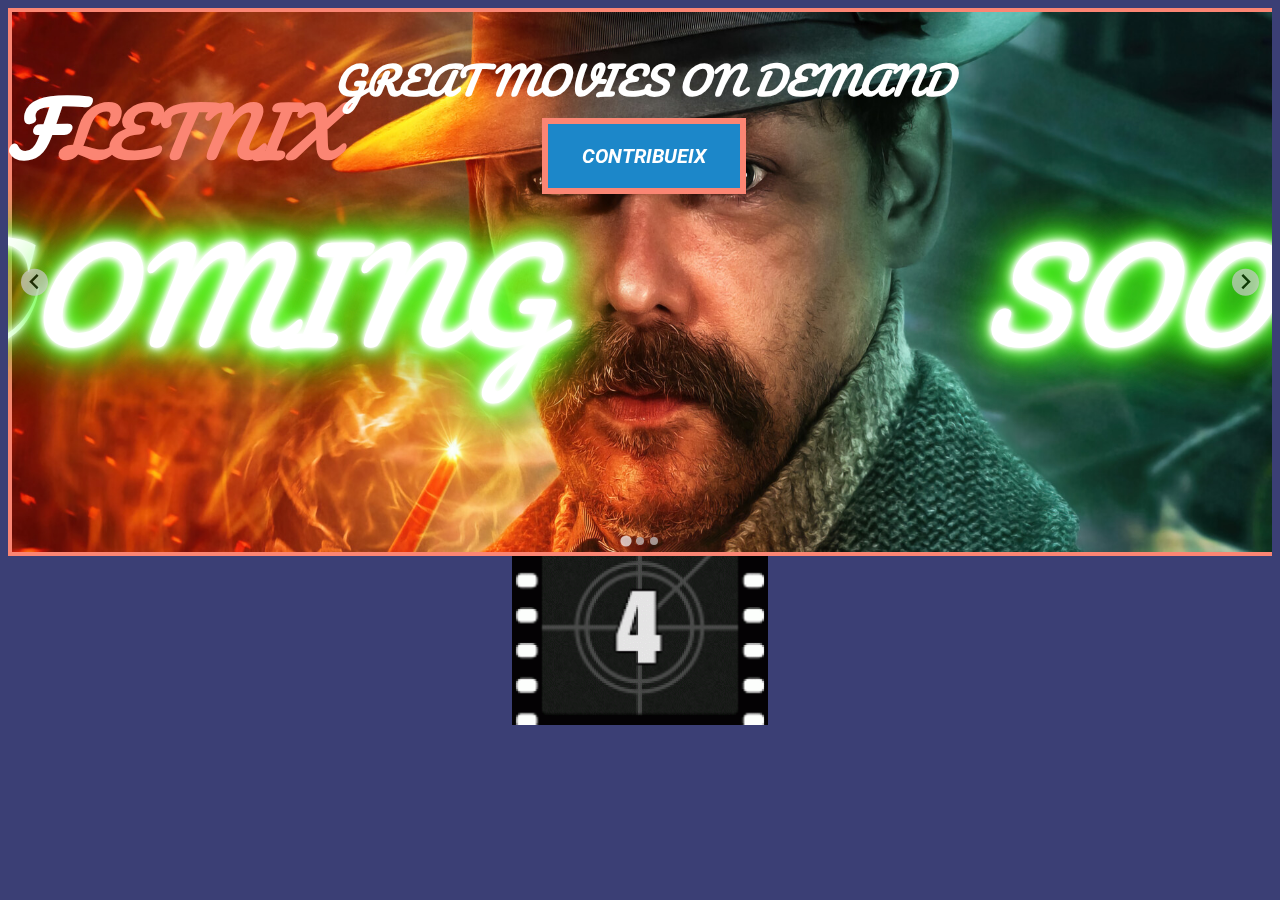
==== index.html @ 04cc98ae "validacion formularis i varis" ====
﻿<!doctype html>
<html lang="es">
<head>
	<!-- Informació Meta -->
	<meta charset="utf-8"/>
	<meta name="description" content="pelicules">
	<meta name="keywords" content="peliculs, movies, films, fletnix">
	<meta name="author" content="Ignasi suri">
	
	<link rel="preconnect" href="https://fonts.googleapis.com">
	<link rel="preconnect" href="https://fonts.gstatic.com" crossorigin>
	<link href="https://fonts.googleapis.com/css2?family=Cinzel+Decorative:wght@900&family=Fahkwang&family=Lato:ital@1&family=Libre+Caslon+Text&family=Merriweather&family=Montserrat:wght@500&family=Pacifico&family=Roboto:wght@100;400&family=Tangerine:wght@700&display=swap" rel="stylesheet">

	<!-- Enllaç a l'arxiu CSS Extern -->
	<link rel="stylesheet" href="css/style.css" type="text/css"/>
	
	<!-- Enllaç a l'arxiu CSS SPLIDER -->
	<link rel="stylesheet" href="css/splide.min.css" type="text/css"/>

	<!-- Enllaç a Jquery Extern 
	<script  type="text/javascript" src="https://code.jquery.com/jquery-3.6.0.min.js"></script>-->
	<script type="text/javascript" src="js/jquery.js"></script>

	<!-- Enllaç a Javascript Extern -->
	<script type="text/javascript" src="js/javascript.js"></script>
	
	<!-- Enllaç a Javascript SPLIDER -->
	<script  type="text/javascript" src="js/splide.min.js"></script>
	
	<!-- favicon -->
	<link href="img/icons/favicon.png" rel="icon" type="image/png" />

	<!-- Títol de la pàgina -->
	<title>Fletnix</title>
</head>
<body>


	<header>  
	
	<section class="splide" data-splide='{"type":"loop","perPage":1,"autoplay":true, "interval":4000}' aria-label="Splide Basic HTML Example">
			<div id="slider-top"><h2>FLETNIX</h2>
	<p id="motto">Great Movies on Demand <br><a class="button" href="Form_pellicules.html">CONTRIBUEIX</a></button></p></div>
		<div class="splide__track">
				<ul class="splide__list">
					<li class="splide__slide"> <img class="slider"  src='img/slider/slider01.png' alt="slide tigre">
					<div class="slider-brief"><a id="slider-pic1" href=https://www.youtube.com/watch?v=Fo6TfHkLW6Y >COMING&nbsp;&nbsp;&nbsp;&nbsp;&nbsp;&nbsp;&nbsp;&nbsp;&nbsp;&nbsp;&nbsp;&nbsp;&nbsp;SOON</a></div></li>
					<li class="splide__slide"><img class="slider"  src='img/slider/slider02.png' alt="slide elephant">
					<div class="slider-brief"><a id="slider-pic2" href=https://www.youtube.com/watch?v=htzPR7W5ksI > NEW ARRIVAL</p></div></li>
					<li class="splide__slide"><img class="slider"  src='img/slider/slider03.png' alt="slide gorila">
					<div class="slider-brief"><a id="slider-pic3" href="streaming video.html" >WATCH NOW</a></div></li> 
					
				</ul>
			</div>
		
	</section>
	</header>
	
	
	
	<div id="preloader"><img src="img/preloader.gif"></div>
	
		<section id="movies">
		
			
		</section>
		
	
	
	<footer>  </footer>
</body>
</html>
---- css/style.css ----
* {
	font-family:'Roboto', sans-serif;
  }
  
	html{
	  overflow-y:scroll;
	}


	header{
	position:relative;
	z-index:1000;
	}
	
	#preloader{
	display:flex;
	justify-content:center;
	align-items:center;
	position:fixed;
	inset:0 0 0 0;
	background-color:#3B3F75;
	z-index:999;
	}
	
	#preloader img{
	width:20%;
	margin-top:350px;		
	}
	.out{
	display:none!important;
	}
	
	.button{
        background-color: #1c87c9;
        border: none;
        color: white;
        padding: 20px 34px;
        text-align: center;
        text-decoration: none;
        display: inline-block;
        font-size: 20px;
        margin: 4px 2px;
        cursor: pointer;
		border:solid 6px #FB8573;
      }
	  
	  a {
		  
	text-decoration: none;
	  }
	  
	#slider-top {
	position:absolute;
	top:0;
	left:0;
	bottom:0;
	right:0;
	display:flex;
	justify-content:left;
	z-index:1;	
	}
	
	.slider-brief {
	position:absolute;
	top:0;
	left:0;
	bottom:0;
	right:0;
	display:flex;
	justify-content:center;
	align-items:center;	
	}
	

	#slider-pic1 {
	
	position:relative;
	color: #FFFFFF;
	background:transparent;
	text-shadow: 0 0 5px #FFF, 0 0 10px #FFF, 0 0 15px #FFF, 0 0 20px #49ff18, 0 0 30px #49FF18, 0 0 40px #49FF18, 0 0 55px #49FF18, 0 0 75px #49ff18, 39px 38px 11px rgba(153,95,206,0);
	text-align:left;
	margin-top:25px;
	text-decoration:none;
		
	}
	
	#slider-pic1::first-letter {
	color:#FFFFFF;
	font-family:'Cinzel Decorative', cursive;
	font-weight:bold;
	text-shadow: 0 0 5px #FFF, 0 0 10px #FFF, 0 0 15px #FFF, 0 0 20px #49ff18, 0 0 30px #49FF18, 0 0 40px #49FF18, 0 0 55px #49FF18, 0 0 75px #49ff18, 39px 38px 11px rgba(153,95,206,0);
	font-size:154px;
	
	}
	

	
	#slider-pic2 {
	position:relative;
	width:90%;
	color: #FFFFFF;
	background:transparent;
	text-shadow: 0 0 5px #FFF, 0 0 10px #FFF, 0 0 15px #FFF, 0 0 20px #49ff18, 0 0 30px #49FF18, 0 0 40px #49FF18, 0 0 55px #49FF18, 0 0 75px #49ff18, 39px 38px 11px rgba(153,95,206,0);
	text-align:center;
	margin-top:225px; 
	text-decoration:none;
			
	}
	
	#slider-pic2::first-letter {
	color:#FFFFFF;
	font-family:'Cinzel Decorative', cursive;
	font-weight:bold;
	text-shadow: 0 0 5px #FFF, 0 0 10px #FFF, 0 0 15px #FFF, 0 0 20px #49ff18, 0 0 30px #49FF18, 0 0 40px #49FF18, 0 0 55px #49FF18, 0 0 75px #49ff18, 39px 38px 11px rgba(153,95,206,0);
	font-size:154px;
		
	}
	
	#slider-pic3 {
	position:relative;
	width:50%;
	color: #FFFFFF;
	background:transparent;
	text-shadow: 0 0 5px #FFF, 0 0 10px #FFF, 0 0 15px #FFF, 0 0 20px #49ff18, 0 0 30px #49FF18, 0 0 40px #49FF18, 0 0 55px #49FF18, 0 0 75px #49ff18, 39px 38px 11px rgba(153,95,206,0);
	text-align:center;
	margin-top:25px; 
	text-decoration:none;
			
	}
	
	#slider-pic3::first-letter {
	color:white;
	font-family:'Cinzel Decorative', cursive;
	font-weight:bold;
	text-shadow: 0 0 5px #FFF, 0 0 10px #FFF, 0 0 15px #FFF, 0 0 20px #49ff18, 0 0 30px #49FF18, 0 0 40px #49FF18, 0 0 55px #49FF18, 0 0 75px #49ff18, 39px 38px 11px rgba(153,95,206,0);
	font-size:154px;
	
	}
	

	.slider{
	width:100%;
	height:540px;
	border-radius:4px;
	border:solid 4px #FB8573;	
	}
	
	#slider-pic1, #slider-pic2, #slider-pic3 {
	font-size:124px;
	font-family:'Pacifico', cursive;
	font-style:italic;		
	}
	

	h2 {
	font-size:66px;
	text-align:center;
	font-family:'Pacifico', cursive;
	font-style:italic;
	color:#FB8573;
	}
	
	h2::first-letter {
	color:white;
	font-family:'Pacifico', cursive;
	font-size:74px;
	}
	

	h3 {
	font-size:24px;
	text-align:center;
	background-color: black;
	color:White;
	}
	
	h3::first-letter {
	color:#FB8573;
	font-family: 'Pacifico', cursive;
	font-size:28px;
	}
	
	.h3 model{
	text-align:center;
	margin-left:0%;	
	}
	
	#motto {
	font-weight:bold;
	text-transform:uppercase;
	text-align:center;
	font-size:38px;
	color:white;
	font-family:'Pacifico', cursive;
	font-style:italic;	
	}
	
	body {
	background-color:#3B3F75;
	}
	
	#movies {
		display:flex;
		flex-wrap:wrap;
		justify-content:space-evenly;			
	}
	
	.movies {
		display:block;
		width:20%;
		background-color:#F8F6E3;
		margin:1%;
		padding:1%;
		border:solid 6px #FB8573;
		
	}
	.movies img  {
		width: 90%;
		margin:1%;
		padding:1%;
		
	}
	
	#cover{
	    height:400px;
		
	}
	
	.stars img  {
		width: 5%;
		margin-left:10px;
		padding:1%;
		text-align:center;
	}
	
	.delete img  {
		width: 12%;
		margin-left:50px;
		padding:1%;
		text-align:center;
	}
	
	p { 
	font-weight:bold;
	font-size:22px;
	text-align:center;
	}
	
	.movies p {
	margin:0,2%;	
	}
	

	.infolink {
	color:#FB8573;
	font-weight:bold;
	text-transform:uppercase;
	cursor:pointer;
	text-align:center;
	
	}
	
	.infolink img{
	width:10%;
	text-align:center;
	margin-left:40%;
	}
	
	


	
	@media(max-width:850px){
	 .movies, h2, h3{
		width:90%;
		font-size:34px;
		padding:1%;
		margin:1%;
		text-align:center;
	}		
	}
	
	@media screen and (max-width:220px),(max-device-width:980px){
			
	.movies,h2, h3{
		width:65%;
		font-size:34px;
		text-align:center;
	}	
	}
	
@media(max-width:1050px){
	#slider-pic1, #slider-pic2, #slider-pic3{
		width:100%;
		font-size:44px;
		padding:1%;
		margin:1%;
		text-align:center;
	}		
	}
	
	@media(max-width:1050px){
	#slider-pic1::first-letter {
	color:red;
	font-family:'Cinzel Decorative', cursive;
	font-weight:bold;
	text-shadow: 4px 4px black;
	font-size:48px;
	}
	}

@media(max-width:1050px){
	#slider-pic2::first-letter {
	color:red;
	font-family:'Cinzel Decorative', cursive;
	font-weight:bold;
	text-shadow: 4px 4px black;
	font-size:48px;
	}
	}
	
	
	@media(max-width:1050px){
	#slider-pic3::first-letter {
	color:red;
	font-family:'Cinzel Decorative', cursive;
	font-weight:bold;
	text-shadow: 4px 4px black;
	font-size:48px;
	}
	}
	
@media screen and (max-width:220px),(max-device-width:980px){
			
	#slider-pic1, #slider-pic2, #slider-pic3 {
		width:60%;
		font-size:44px;
		text-align:top;
		
	}	
}
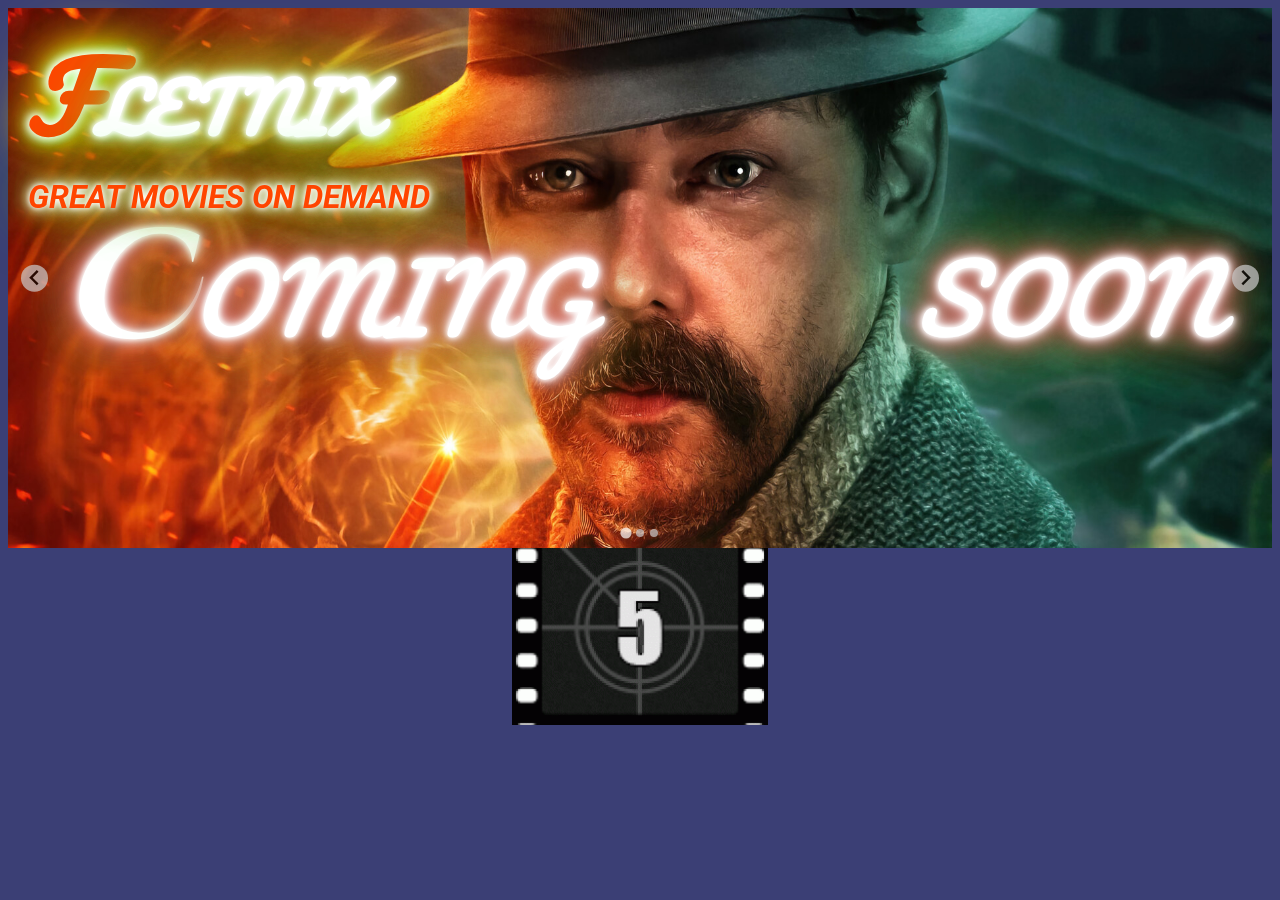
==== commit a62eb830: "versio quasi final manc revisar css colors" ====
--- a/index.html
+++ b/index.html
@@ -39,24 +39,31 @@
 	<header>  
 	
 	<section class="splide" data-splide='{"type":"loop","perPage":1,"autoplay":true, "interval":4000}' aria-label="Splide Basic HTML Example">
-			<div id="slider-top"><h2>FLETNIX</h2>
-	<p id="motto">Great Movies on Demand <br><a class="button" href="Form_pellicules.html">CONTRIBUEIX</a></button></p></div>
-		<div class="splide__track">
+			<div id="slider-top">
+			
+			<h2>FLETNIX</h2>
+		
+			
+			<p id="motto">Great Movies on Demand</p> 
+			</div>
+			<div class="splide__track">
 				<ul class="splide__list">
 					<li class="splide__slide"> <img class="slider"  src='img/slider/slider01.png' alt="slide tigre">
-					<div class="slider-brief"><a id="slider-pic1" href=https://www.youtube.com/watch?v=Fo6TfHkLW6Y >COMING&nbsp;&nbsp;&nbsp;&nbsp;&nbsp;&nbsp;&nbsp;&nbsp;&nbsp;&nbsp;&nbsp;&nbsp;&nbsp;SOON</a></div></li>
+					<div class="slider-brief"><a id="slider-pic1" href="https://www.youtube.com/watch?v=Fo6TfHkLW6Y" >COMING&nbsp;&nbsp;&nbsp;&nbsp;&nbsp;&nbsp;&nbsp;&nbsp;&nbsp;&nbsp;&nbsp;&nbsp;&nbsp;SOON</a></div></li>
 					<li class="splide__slide"><img class="slider"  src='img/slider/slider02.png' alt="slide elephant">
-					<div class="slider-brief"><a id="slider-pic2" href=https://www.youtube.com/watch?v=htzPR7W5ksI > NEW ARRIVAL</p></div></li>
+					<div class="slider-brief"><a id="slider-pic2" href="https://www.youtube.com/watch?v=htzPR7W5ksI" > NEW ARRIVAL</p></div></li>
 					<li class="splide__slide"><img class="slider"  src='img/slider/slider03.png' alt="slide gorila">
 					<div class="slider-brief"><a id="slider-pic3" href="streaming video.html" >WATCH NOW</a></div></li> 
 					
 				</ul>
 			</div>
 		
-	</section>
+		
 	</header>
 	
-	
+	<div>	
+		<a class="button" href="Form_pellicules.html">CONTRIBUEIX</a>
+		</div>
 	
 	<div id="preloader"><img src="img/preloader.gif"></div>
 	
--- a/css/style.css
+++ b/css/style.css
@@ -5,7 +5,6 @@
 	html{
 	  overflow-y:scroll;
 	}
-
 
 	header{
 	position:relative;
@@ -31,33 +30,35 @@
 	}
 	
 	.button{
-        background-color: #1c87c9;
+        background-color:#1c87c9;
         border: none;
-        color: white;
+        color: #FFFFFF;
+		background:transparent;
+		text-shadow: 0 0 5px #FFF, 0 0 10px #FFF, 0 0 15px #FFF, 0 0 20px #00FF7F, 0 0 30px #00FF7F, 0 0 40px #00FF7F, 0 0 55px #00FF7F, 0 0 75px #00FF7F, 39px 38px 11px rgba(153,95,206,0);
         padding: 20px 34px;
         text-align: center;
+		align-items:center;
         text-decoration: none;
         display: inline-block;
-        font-size: 20px;
-        margin: 4px 2px;
+        font-size: 34px;
+        margin-left: 42%;
+		margin-top:20PX;
         cursor: pointer;
-		border:solid 6px #FB8573;
+		border:solid 6px color:#FFFFFF;
+		font-weight:bold;		
       }
 	  
-	  a {
-		  
+	  a {	  
 	text-decoration: none;
 	  }
 	  
 	#slider-top {
 	position:absolute;
 	top:0;
-	left:0;
-	bottom:0;
-	right:0;
-	display:flex;
-	justify-content:left;
-	z-index:1;	
+	left:20px;
+	bottom:460px;
+	right:500px;
+	z-index:1;
 	}
 	
 	.slider-brief {
@@ -73,24 +74,21 @@
 	
 
 	#slider-pic1 {
-	
 	position:relative;
 	color: #FFFFFF;
 	background:transparent;
-	text-shadow: 0 0 5px #FFF, 0 0 10px #FFF, 0 0 15px #FFF, 0 0 20px #49ff18, 0 0 30px #49FF18, 0 0 40px #49FF18, 0 0 55px #49FF18, 0 0 75px #49ff18, 39px 38px 11px rgba(153,95,206,0);
+	text-shadow: 0 0 5px #FFF, 0 0 10px #FFF, 0 0 15px #FFF, 0 0 20px #CD5C5C, 0 0 30px #CD5C5C, 0 0 40px #CD5C5C, 0 0 55px #CD5C5C, 0 0 75px #49ff18, 39px 38px 11px rgba(153,95,206,0);
 	text-align:left;
 	margin-top:25px;
-	text-decoration:none;
-		
+	text-decoration:none;	
 	}
 	
 	#slider-pic1::first-letter {
 	color:#FFFFFF;
 	font-family:'Cinzel Decorative', cursive;
 	font-weight:bold;
-	text-shadow: 0 0 5px #FFF, 0 0 10px #FFF, 0 0 15px #FFF, 0 0 20px #49ff18, 0 0 30px #49FF18, 0 0 40px #49FF18, 0 0 55px #49FF18, 0 0 75px #49ff18, 39px 38px 11px rgba(153,95,206,0);
+	text-shadow: 0 0 5px #FFF, 0 0 10px #FFF, 0 0 15px #FFF, 0 0 20px #CD5C5C, 0 0 30px #CD5C5C, 0 0 40px #CD5C5C, 0 0 55px #CD5C5C, 0 0 75px #49ff18, 39px 38px 11px rgba(153,95,206,0);
 	font-size:154px;
-	
 	}
 	
 
@@ -103,8 +101,7 @@
 	text-shadow: 0 0 5px #FFF, 0 0 10px #FFF, 0 0 15px #FFF, 0 0 20px #49ff18, 0 0 30px #49FF18, 0 0 40px #49FF18, 0 0 55px #49FF18, 0 0 75px #49ff18, 39px 38px 11px rgba(153,95,206,0);
 	text-align:center;
 	margin-top:225px; 
-	text-decoration:none;
-			
+	text-decoration:none;		
 	}
 	
 	#slider-pic2::first-letter {
@@ -112,91 +109,100 @@
 	font-family:'Cinzel Decorative', cursive;
 	font-weight:bold;
 	text-shadow: 0 0 5px #FFF, 0 0 10px #FFF, 0 0 15px #FFF, 0 0 20px #49ff18, 0 0 30px #49FF18, 0 0 40px #49FF18, 0 0 55px #49FF18, 0 0 75px #49ff18, 39px 38px 11px rgba(153,95,206,0);
-	font-size:154px;
-		
+	font-size:154px;	
 	}
 	
 	#slider-pic3 {
 	position:relative;
-	width:50%;
-	color: #FFFFFF;
-	background:transparent;
-	text-shadow: 0 0 5px #FFF, 0 0 10px #FFF, 0 0 15px #FFF, 0 0 20px #49ff18, 0 0 30px #49FF18, 0 0 40px #49FF18, 0 0 55px #49FF18, 0 0 75px #49ff18, 39px 38px 11px rgba(153,95,206,0);
-	text-align:center;
-	margin-top:25px; 
-	text-decoration:none;
-			
+	width:100%;
+	color: #FF4500;
+	background:transparent;
+	text-shadow: 0 0 5px #FFF, 0 0 10px #FFF, 0 0 15px #FFF, 0 0 20px #49ff18, 0 0 30px #49FF18, 0 0 40px #49FF18, 0 0 55px #49FF18, 0 0 75px #49ff18, 39px 38px 11px rgba(153,95,206,0);
+	text-align:center;
+	margin-top:244px; 
+	text-decoration:none;		
 	}
 	
 	#slider-pic3::first-letter {
-	color:white;
+	color:#FF4500;
 	font-family:'Cinzel Decorative', cursive;
 	font-weight:bold;
 	text-shadow: 0 0 5px #FFF, 0 0 10px #FFF, 0 0 15px #FFF, 0 0 20px #49ff18, 0 0 30px #49FF18, 0 0 40px #49FF18, 0 0 55px #49FF18, 0 0 75px #49ff18, 39px 38px 11px rgba(153,95,206,0);
 	font-size:154px;
-	
 	}
 	
 
 	.slider{
 	width:100%;
 	height:540px;
-	border-radius:4px;
-	border:solid 4px #FB8573;	
+	
 	}
 	
 	#slider-pic1, #slider-pic2, #slider-pic3 {
-	font-size:124px;
+	font-size:94px;
 	font-family:'Pacifico', cursive;
 	font-style:italic;		
 	}
 	
 
 	h2 {
-	font-size:66px;
-	text-align:center;
+	font-size:68px;
+	font-family:'Pacifico',cursive;
+	font-style:italic;
+	font-weight:bold;
+	margin-top:5px;
+	margin-bottom:0px;
+	color: #FFFFFF;;
+	text-shadow: 0 0 5px #FFF, 0 0 10px #FFF, 0 0 15px #FFF, 0 0 20px #49ff18, 0 0 30px #FF6347, 0 0 40px #FF6347, 0 0 55px #49FF18, 0 0 75px #49ff18, 39px 38px 11px rgba(153,95,206,0);
+	}
+	
+	h2::first-letter {
 	font-family:'Pacifico', cursive;
+	font-size:94px;
+	color: #FF4500;
+	font-weight:bold;
+	text-shadow: 0 0 10px #FFF, 0 0 10px #FFF, 0 0 15px #FFF, 0 0 20px #49ff18, 0 0 30px #FFD700, 0 0 40px #FFD700, 0 0 55px #FFD700, 0 0 75px #FFD700, 39px 38px 11px rgba(153,95,206,0)
+	}
+	
+
+	h3 {
+	font-size:30px;
+	text-align:center;
+	background:#008080;
+	font-weight:bold;
+	color: #FFFFFF;	
+	text-shadow: 0 0 5px #FFF, 0 0 10px #FFF, 0 0 15px #FFF, 0 0 20px #00FF7F, 0 0 30px #000000, 0 0 40px #00FF7F, 0 0 55px #00FF7F, 0 0 75px #00FF7F, 39px 38px 11px rgba(153,95,206,0);
+	}
+	
+	h3::first-letter {
+	color:#FF4500;
+	font-family: 'Pacifico', cursive;
+	font-size:34px;
+	text-shadow: 0 0 10px #FFF, 0 0 10px #FFF, 0 0 15px #FFF, 0 0 20px #FF4500, 0 0 30px #000000, 0 0 40px #FF4500, 0 0 55px #FF4500, 0 0 75px #FF4500, 39px 38px 11px rgba(153,95,206,0)
+	}
+	
+	.h3 model{
+	text-align:center;
+	margin-left:0%;	
+	}
+	
+	#motto {
+	font-weight:bold;
+	text-transform:uppercase;
+	text-align:left;
+	font-size:32px;
+	font-family:'Pacifico',cursive;
 	font-style:italic;
-	color:#FB8573;
-	}
-	
-	h2::first-letter {
-	color:white;
-	font-family:'Pacifico', cursive;
-	font-size:74px;
-	}
-	
-
-	h3 {
-	font-size:24px;
-	text-align:center;
-	background-color: black;
-	color:White;
-	}
-	
-	h3::first-letter {
-	color:#FB8573;
-	font-family: 'Pacifico', cursive;
-	font-size:28px;
-	}
-	
-	.h3 model{
-	text-align:center;
-	margin-left:0%;	
-	}
-	
-	#motto {
-	font-weight:bold;
-	text-transform:uppercase;
-	text-align:center;
-	font-size:38px;
-	color:white;
-	font-family:'Pacifico', cursive;
-	font-style:italic;	
+	margin-top:0px;
+	text-shadow: 0 0 5px #FFF, 0 0 10px #FFF, 0 0 15px #FFF, 0 0 20px #49ff18, 0 0 30px #FF6347, 0 0 40px #FF6347, 0 0 55px #49FF18, 0 0 75px #49ff18, 39px 38px 11px rgba(153,95,206,0);
+	color:#FF4500;
+	background:transparent;
+	font-family:'Roboto', sans-serif;
+	font-weight:bold;
 	}
 	
 	body {
-	background-color:#3B3F75;
+	background-color:#008080;
 	}
 	
 	#movies {
@@ -211,7 +217,7 @@
 		background-color:#F8F6E3;
 		margin:1%;
 		padding:1%;
-		border:solid 6px #FB8573;
+		border:solid 6px #00FF7F;
 		
 	}
 	.movies img  {
@@ -267,66 +273,106 @@
 	}
 	
 	
-
-
-	
 	@media(max-width:850px){
-	 .movies, h2, h3{
-		width:90%;
-		font-size:34px;
-		padding:1%;
-		margin:1%;
+	 #motto,.movies, h2, h3{
+		width:80%;
+		font-size:24px;	
 		text-align:center;
 	}		
+	}
+	@media(max-width:850px){
+	h2, h3{
+		
+		padding:5%;
+		text-align: center;
+	}
+	}
+	
+	@media(max-width:850px){
+	.button{
+        text-align: center;
+        display: inline-block;
+        font-size: 18px;
+        margin-left:30%;
+		margin-top:20px;
+        cursor: pointer;
+		border:solid 6px #FB8573;	
+      }
+	}
+	
+	@media screen and (max-width:220px),(max-device-width:980px){
+		.button{
+		text-align: center;
+        display: inline-block;
+        font-size: 18px;
+        margin-left:42%;
+		margin-top:20px;
+        cursor: pointer;
+		border:solid 6px #FB8573;	
+	}
 	}
 	
 	@media screen and (max-width:220px),(max-device-width:980px){
 			
 	.movies,h2, h3{
-		width:65%;
-		font-size:34px;
+		width:35%;
+		font-size:22px;
 		text-align:center;
 	}	
 	}
 	
-@media(max-width:1050px){
+	@media screen and (max-width:220px),(max-device-width:980px){
+		
+	#motto{
+	display:none;
+	}
+	}
+	
+@media(max-width:1207px){
 	#slider-pic1, #slider-pic2, #slider-pic3{
 		width:100%;
-		font-size:44px;
-		padding:1%;
-		margin:1%;
-		text-align:center;
+		font-size:34px;
+		margin-left:none;
 	}		
 	}
 	
-	@media(max-width:1050px){
+	@media(max-width:1207px){
 	#slider-pic1::first-letter {
-	color:red;
-	font-family:'Cinzel Decorative', cursive;
-	font-weight:bold;
-	text-shadow: 4px 4px black;
-	font-size:48px;
-	}
-	}
-
-@media(max-width:1050px){
+	font-family:'Cinzel Decorative',cursive;
+	font-weight:bold;
+	font-size:34px;
+	color: #FFFFFF;
+	text-align:center;
+	margin-left:none;
+	background:transparent;
+	text-shadow: 0 0 5px #FFF, 0 0 10px #FFF, 0 0 15px #FFF, 0 0 20px #CD5C5C, 0 0 30px #CD5C5C, 0 0 40px #CD5C5C, 0 0 55px #CD5C5C, 0 0 75px #49ff18, 39px 38px 11px rgba(153,95,206,0);
+	}
+	}
+
+@media(max-width:1207px){
 	#slider-pic2::first-letter {
-	color:red;
-	font-family:'Cinzel Decorative', cursive;
-	font-weight:bold;
-	text-shadow: 4px 4px black;
-	font-size:48px;
-	}
-	}
-	
-	
-	@media(max-width:1050px){
+	font-family:'Cinzel Decorative',cursive;
+	font-weight:bold;
+	font-size:34px;
+	color: #FFFFFF;
+	text-align:center;
+	margin-left:none;
+	background:transparent;
+	text-shadow: 0 0 5px #FFF, 0 0 10px #FFF, 0 0 15px #FFF, 0 0 20px #49ff18, 0 0 30px #49FF18, 0 0 40px #49FF18, 0 0 55px #49FF18, 0 0 75px #49ff18, 39px 38px 11px rgba(153,95,206,0);
+	}
+	}
+	
+	
+	@media(max-width:1207px){
 	#slider-pic3::first-letter {
-	color:red;
-	font-family:'Cinzel Decorative', cursive;
-	font-weight:bold;
-	text-shadow: 4px 4px black;
-	font-size:48px;
+	font-family:'Cinzel Decorative',cursive;
+	font-weight:bold;
+	font-size:34px;
+	color: #FF4500;
+	text-align:center;
+	margin-left:none;
+	background:transparent;
+	text-shadow: 0 0 5px #FFF, 0 0 10px #FFF, 0 0 15px #FFF, 0 0 20px #49ff18, 0 0 30px #49FF18, 0 0 40px #49FF18, 0 0 55px #49FF18, 0 0 75px #49ff18, 39px 38px 11px rgba(153,95,206,0);
 	}
 	}
 	
@@ -334,8 +380,8 @@
 			
 	#slider-pic1, #slider-pic2, #slider-pic3 {
 		width:60%;
-		font-size:44px;
-		text-align:top;
+		font-size:24px;
+		text-align:left;
 		
 	}	
 }
